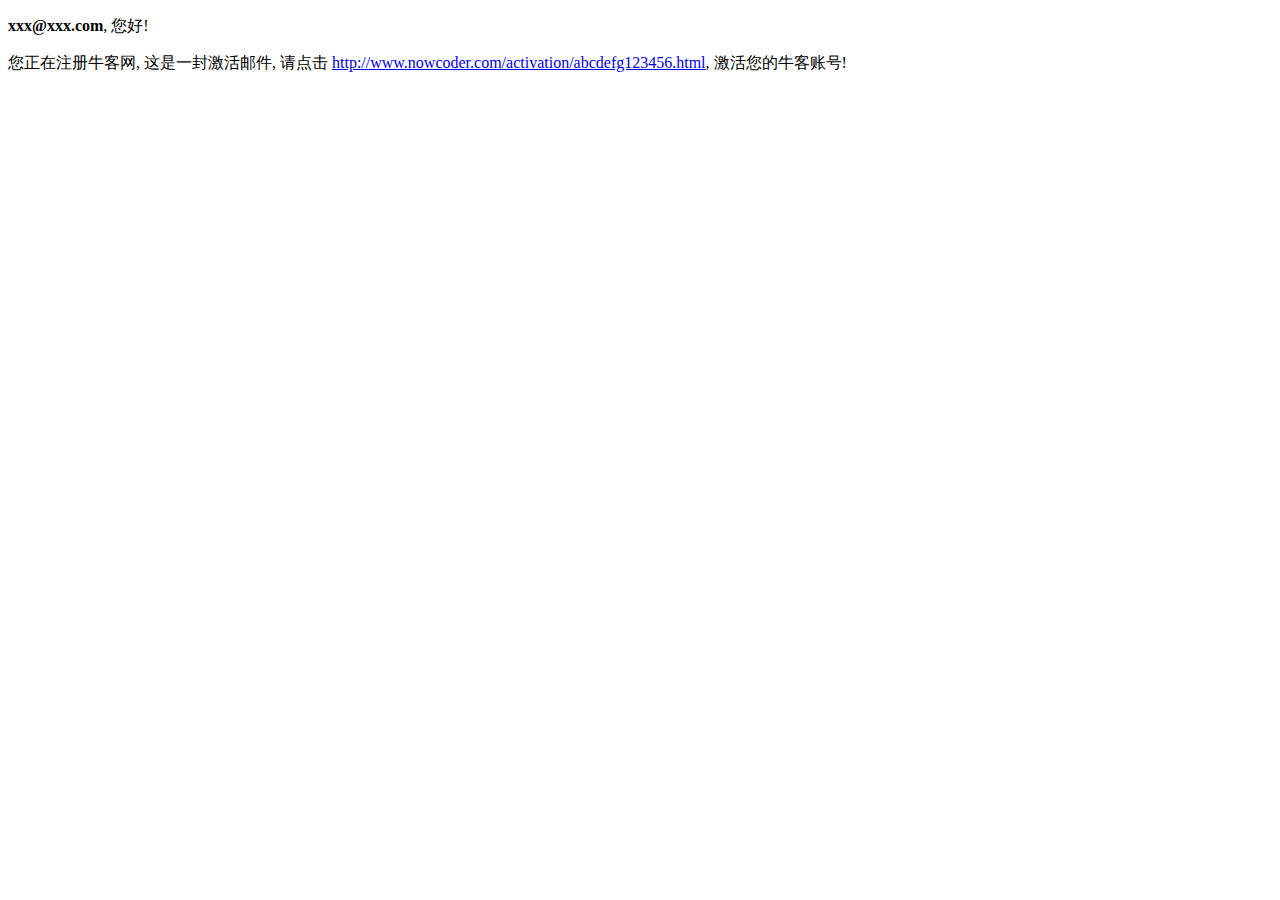
==== src/main/resources/templates/mail/activation.html @ 7cac92af "开发社区首页" ====
<!doctype html>
<html lang="en">
<head>
    <meta charset="utf-8">
    <link rel="icon" href="https://static.nowcoder.com/images/logo_87_87.png"/>
    <title>牛客网-激活账号</title>
</head>
<body>
	<div>
		<p>
			<b>xxx@xxx.com</b>, 您好!
		</p>
		<p>
			您正在注册牛客网, 这是一封激活邮件, 请点击 
			<a href="#">http://www.nowcoder.com/activation/abcdefg123456.html</a>,
			激活您的牛客账号!
		</p>
	</div>
</body>
</html>
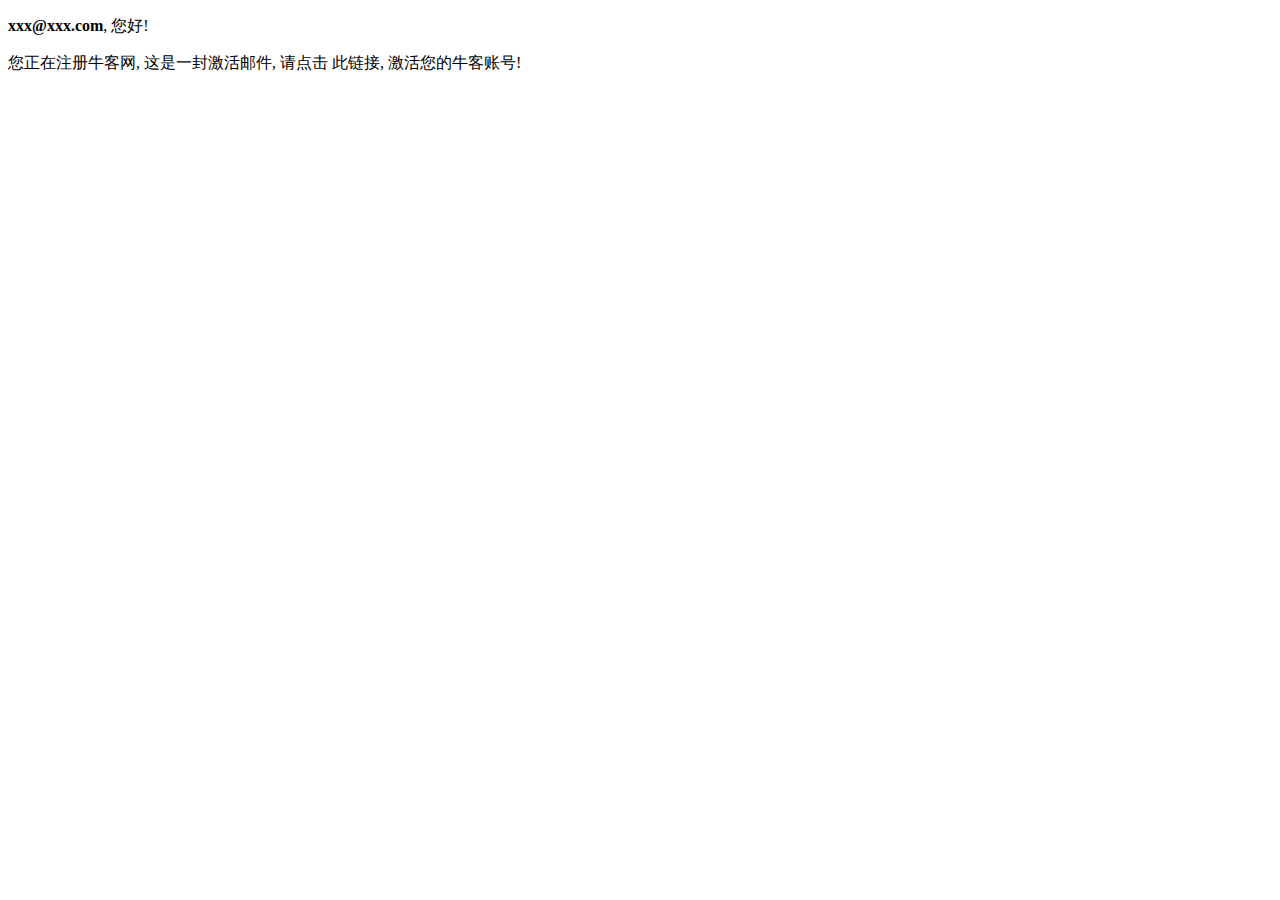
==== commit b9bf644b: "开发注册功能" ====
--- a/src/main/resources/templates/mail/activation.html
+++ b/src/main/resources/templates/mail/activation.html
@@ -1,20 +1,20 @@
 <!doctype html>
-<html lang="en">
+<html lang="en" xmlns:th="http://www.thymeleaf.org">
 <head>
     <meta charset="utf-8">
     <link rel="icon" href="https://static.nowcoder.com/images/logo_87_87.png"/>
     <title>牛客网-激活账号</title>
 </head>
 <body>
-	<div>
-		<p>
-			<b>xxx@xxx.com</b>, 您好!
-		</p>
-		<p>
-			您正在注册牛客网, 这是一封激活邮件, 请点击 
-			<a href="#">http://www.nowcoder.com/activation/abcdefg123456.html</a>,
-			激活您的牛客账号!
-		</p>
-	</div>
+<div>
+    <p>
+        <b th:text="${email}">xxx@xxx.com</b>, 您好!
+    </p>
+    <p>
+        您正在注册牛客网, 这是一封激活邮件, 请点击
+        <a th:href="${url}">此链接</a>,
+        激活您的牛客账号!
+    </p>
+</div>
 </body>
 </html>